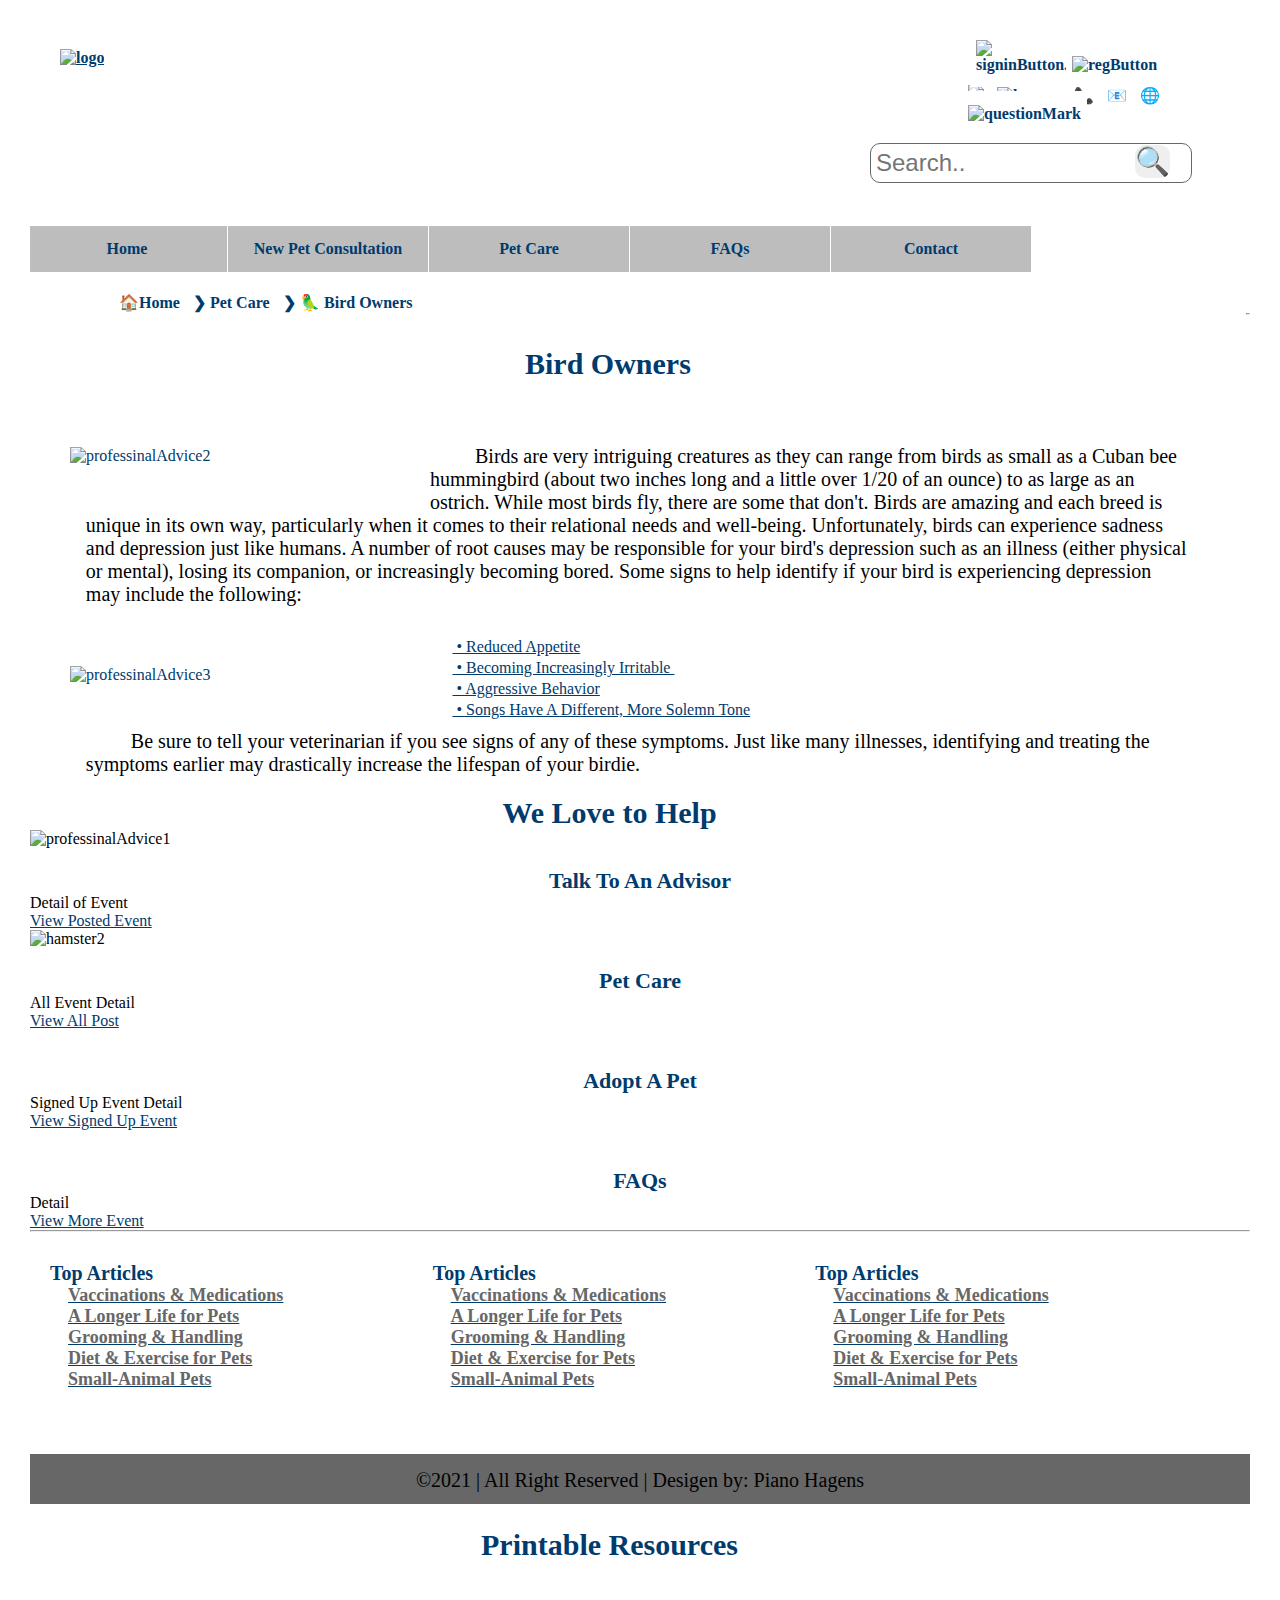
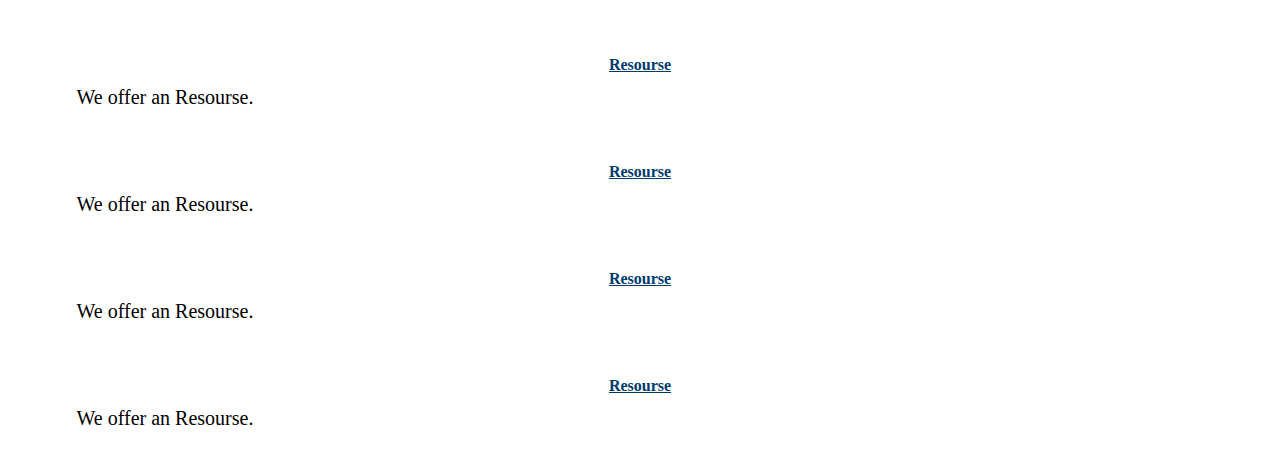
==== birdOwners.html @ 12eaa682 "C773_Task2_Passed" ====
<!doctype html>
<html>
    <head>
<!-- Begin Meta -->
<meta name="viewport" content="user-scalable=no, initial-scale=1.0, maximum-scale=1.0" />
<meta name="viewport" content="width=device-width, initial-scale=1">
<!-- End Meta -->
        <title>Paradigm Pet Professionals</title>
        
 <!-- Start script -->
<!-- 4 Box  -->
<script src="https://ajax.googleapis.com/ajax/libs/jquery/3.4.1/jquery.min.js"></script>
<script type="text/javascript" src="js/jquery.floating-social-share.js"></script>
<script type="text/javascript" src="js/showSlides.js"></script>
<script type="text/javascript" src="js/sorting.js"></script> 
	<!-- jQuery (required) -->



<!-- End script -->      
        
        
<!----- Begin Styles --------------->
<link rel="stylesheet" href="style.css" type="text/css" media="all" />
<link rel="stylesheet" href="css/myboxes.css" type="text/css" media="all" />
<link rel="stylesheet" href="css/mythumbnails.css" type="text/css" media="all" />
<link rel="stylesheet" href="css/showSlides.css" type="text/css" media="all" />
<link rel="stylesheet" href="css/sortmy4boxes.css" type="text/css" media="all">
<link rel="stylesheet" href="//netdna.bootstrapcdn.com/font-awesome/3.2.1/css/font-awesome.css" >
<link rel="stylesheet" href="css/jquery.floating-social-share.min.css" type="text/css" />

<!----- End Styles --------------->
        
</head>
    
    <!----- End head --------------->

    
<body>
     <!----- Begin Header --------------->
<div id="header1" class="rows1">    
<h1 id="logo"><a href="index.html"><img class="logo" src="images/logo.png" alt="logo" ></a></h1>    
<div id="quicklinks">
<ul id="uslinks"> 
        <li class="utiliIcon"><a href="#"><img class="utiliIcon" src="images/signinButton.png" alt="signinButton.png" ></a></li>
    <li class="utiliIcon"><a href="#"><img class="utiliIcon" src="images/regButton.png" alt="regButton" ></a></li>
</ul>   

</div>
    
    <div id="iconLinks">
     <ul id="iconLinks">
 <li class="iconLinks"><a href="index.html"><img class="utiliIcon" src="images/homeIcon.png" ></a></li>
    <li class="iconLinks"><a href="https://goo.gl/maps/FLD3CZ2jm3dvwxp96"><img class="locator" src="images/locator.png" alt="locator" ></a></li>
    <li class="iconLinks"><a href="contact.html">&#128222;</a></li>
    <li class="iconLinks"><a href="contact.html">&#128231;</a></li>
    <li class="iconLinks"><a href="index.html">&#127760;</a></li>
    <li class="iconLinks"><a href="faqs.html"><img class="questionMark" src="images/questionMark.png" alt="questionMark" ></a></li> 
</ul>
    </div>
    
  <div class="search-container">
    <form action="/action_page.php">
      <input type="text" placeholder="Search.." name="search">
      <button type="submit">&#128269;</button>
    </form>
  </div>
        
</div>
    <!----- End Header --------------->        
        
<!----- Begin Navigation --------------->
<div id="container"  class="nav">
<ul id="myNav" class="rows2">
  <li><a href="index.html">Home</a></li>
  <li><a href="newPetConsultation.html">New Pet Consultation</a></li>
  <li class="dropdown">
    <a href="petCare.html" class="dropbtn">Pet Care</a>
    <ul class="dropdown-content">
      <li class="dropdownLi"><a href="catOwners.html">Cat Owners</a></li>
      <li class="dropdownLi"><a href="dogOwners.html">Dog Owners</a></li>
      <li class="dropdownLi"><a href="birdOwners.html">Bird Owners</a></li>
      <li class="dropdownLi"><a href="fishOwners.html">Fish Owners</a></li>
      <li class="dropdownLi"><a href="small-AnimalOwners.html">Small-Animal Owners</a></li>
    </ul>
  </li>
  <li><a href="faqs.html">FAQs</a></li>
  <li><a href="contact.html">Contact</a></li>
</ul>
</div>
<!----- End Navigation --------------->
    

    
<!----- Begin Breadcrumb Navigation --------------->
<ul class="breadcrumb">
  <li class="breadcrumbCurrent"><a href="index.html">&#127968;Home</a></li> 
  <li class="breadcrumbCurrent"><a href="petCare.html" class="dropbtn">&#10095;  Pet Care</a> </li>
  <li class="breadcrumbCurrent"><a href="birdOwners.html">&#10095;   &#x1F99C; Bird Owners</a></li>
</ul>    
<!----- End Breadcrumb Navigation --------------->
    
    
<!----- Begin Header --------------->
 
<!-----  Start content Main ----&nbsp;-------------> <div class="content1">    
<div class="content">
<div class="contentMainPage">
    <h2>Bird  Owners</h2><br><br>

<a href="#"><img class="left-prof" src="images/bird1.png" alt="professinalAdvice2" ></a>
 
 <br><P>&nbsp;&nbsp;&nbsp;&nbsp;&nbsp;&nbsp;&nbsp;&nbsp; Birds are very intriguing creatures as they can range from birds as small as a Cuban bee hummingbird (about two inches long and a little over 1/20 of an ounce) to as large as an ostrich. While most birds fly, there are some that don't. Birds are amazing and each breed is unique in its own way, particularly when it comes to their relational needs and well-being. Unfortunately, birds can experience sadness and depression just like humans. A number of root causes may be responsible for your bird's depression such as an illness (either physical or mental), losing its companion, or increasingly becoming bored. Some signs to help identify if your bird is experiencing depression may include the following:

</P>  

   </div>
    </div>
   
<div class="contentMainPage">
  <a href="#"><img class="left-prof" src="images/bird2.png" alt="professinalAdvice3" ></a>   
      <ul class="contentLi">
        <ol class="contentLi">&nbsp;&nbsp;&nbsp;&nbsp;&nbsp;<a href="#"> •	Reduced Appetite</a></ol>
        <ol class="contentLi">&nbsp;&nbsp;&nbsp;&nbsp;&nbsp;<a href="#"> •	Becoming Increasingly Irritable &#65039; </a></ol>
        <ol class="contentLi">&nbsp;&nbsp;&nbsp;&nbsp;&nbsp;<a href="#"> •	Aggressive Behavior</a></ol>
        <ol class="contentLi">&nbsp;&nbsp;&nbsp;&nbsp;&nbsp;<a href="#">	•	Songs Have A Different, More Solemn Tone</a></ol>
    
    </ul>     
    
<p>&nbsp;&nbsp;&nbsp;&nbsp;&nbsp;&nbsp;&nbsp;&nbsp; Be sure to tell your veterinarian if you see signs of any of these symptoms. Just like many illnesses, identifying and treating the symptoms earlier may drastically increase the lifespan of your birdie.</p>
<!----- End Main content ---------------> 

</div>  
</div>  
 <hr> 
<h2 class="title">We Love to Help</h2>
    
<!--START my4boxes Page -->
    
<!----- Begin box4Container --------------->
 <div class="box4Container clearfix4box"> <!--box4Container clearfix4box -->
    
<div class="overflow_hidden">
				<div class="gallery-list">
                    

					<!-- my4boxes_block -->
				<div class="projects">	   					 
							<div class="img_block element" ><!-- my4boxes_item 1 -->   
								<div class="hover_img">
									<img class="portf_img" src="images/professinalAdvice1.png" alt="professinalAdvice1" />
									<div class="item_description">
										<h3>Talk To An Advisor</h3>
                                        <h7>Detail of Event</h7></div>									
							             <span class="my4boxes_link"><a href="newPetConsultation.html">View Posted Event</a></span>                                    
								</div>
							</div><!-- my4boxes_item 1 --> 
						 						 
							<div class="img_block element" ><!-- my4boxes_item 2 -->   
								<div class="hover_img">
									<img class="portf_img" src="images/hamster2.png" alt="hamster2" />
									<div class="item_description">
										<h3>Pet Care</h3> 
										<h7>All Event Detail</h7></div>									
									<span class="my4boxes_link"><a href="petCare.html">View All Post</a></span>
								</div>
							</div><!-- my4boxes_item 2 --> 
						 						 
							<div class="img_block element" > <!-- my4boxes_item 3 -->   
								<div class="hover_img">
									<img class="portf_img" src="images/cat5.png" alt="" />
									<div class="item_description">
										<h3>Adopt A Pet</h3>
										<h7>Signed Up Event Detail</h7></div>
									<span class="my4boxes_link"><a href="contact.html">View Signed Up Event</a></span>

								</div>							
                                </div><!-- my4boxes_item 3 -->  
						 						 
							<div class="img_block element" > <!-- my4boxes_item 4 -->   
								<div class="hover_img">
									<img class="portf_img" src="images/dog3.png" alt="" />
									<div class="item_description">
										<h3>FAQs</h3>
										<h7>Detail</h7></div>
									<span class="my4boxes_link"><a href="faqs.html">View More Event</a></span>
								</div>
							</div><!-- my4boxes_item 4 -->
					</div>   
					<!-- //my4boxes_block -->   
				</div>
			</div>
	</div> 
    
  <!--box4Container clearfix4box -->
<!--------------------END box4Container ------------------------------->    
<!------------------ END my4boxes Page ---------------------------->        
<hr>
    
<div class="pageWidgets">
    
        
<div class="widget">
 <!-----  Begin topArticles --------------->     
<div class="pageWidget" >
    <ul class="topArticlesUL">
    <h4 class="title">Top Articles</h4>        
    <ol class="contentLi"><a href=""><h5> Vaccinations & Medications</h5></a></ol>
    <ol class="contentLi"><a href=""><h5> A Longer Life for Pets</h5></a></ol>
    <ol class="contentLi"><a href=""><h5> Grooming & Handling</h5></a></ol>
    <ol class="contentLi"><a href=""><h5> Diet & Exercise for Pets</h5></a></ol>
    <ol class="contentLi"><a href=""><h5> Small-Animal Pets</h5></a></ol>  
    
    </ul>
    
</div> 
  <!-----  End 1 ------------------> 
 <div class="pageWidget">
       <ul class="topArticlesUL">
    <h4 class="title">Top Articles</h4>        
    <ol class="contentLi"><a href=""><h5> Vaccinations & Medications</h5></a></ol>
    <ol class="contentLi"><a href=""><h5> A Longer Life for Pets</h5></a></ol>
    <ol class="contentLi"><a href=""><h5> Grooming & Handling</h5></a></ol>
    <ol class="contentLi"><a href=""><h5> Diet & Exercise for Pets</h5></a></ol>
    <ol class="contentLi"><a href=""><h5> Small-Animal Pets</h5></a></ol>  
    
    </ul> 
 </div>       
  <!-----  End 2 ------------------> 
 <div class="pageWidget">
        <ul class="topArticlesUL">
    <h4 class="title">Top Articles</h4>        
    <ol class="contentLi"><a href=""><h5> Vaccinations & Medications</h5></a></ol>
    <ol class="contentLi"><a href=""><h5> A Longer Life for Pets</h5></a></ol>
    <ol class="contentLi"><a href=""><h5> Grooming & Handling</h5></a></ol>
    <ol class="contentLi"><a href=""><h5> Diet & Exercise for Pets</h5></a></ol>
    <ol class="contentLi"><a href=""><h5> Small-Animal Pets</h5></a></ol>  
    
    </ul>
 </div>
  <!-----  End 3 ------------------>       
</div>   
    
</div>
    
<script>
var acc = document.getElementsByClassName("accordion");
var i;

for (i = 0; i < acc.length; i++) {
  acc[i].addEventListener("click", function() {
    this.classList.toggle("active");
    var panel = this.nextElementSibling;
    if (panel.style.display === "block") {
      panel.style.display = "none";
    } else {
      panel.style.display = "block";
    }
  });
}
    
function myFunction() {
  var dots = document.getElementById("dots");
  var moreText = document.getElementById("more");
  var btnText = document.getElementById("myBtn");

  if (dots.style.display === "none") {
    dots.style.display = "inline";
    btnText.innerHTML = "Read more"; 
    moreText.style.display = "none";
  } else {
    dots.style.display = "none";
    btnText.innerHTML = "Read less"; 
    moreText.style.display = "inline";
  }
}    
</script>
 
 <script type="text/javascript" src="https://code.jquery.com/jquery-latest.min.js"></script>
    
<script type="text/javascript" src="js/jquery.floating-social-share.min.js"></script>
<script>
  $("body").floatingSocialShare({
    buttons: [
      "facebook", "linkedin", "pinterest", "reddit", 
      "telegram", "tumblr", "twitter", "viber", "vk", "whatsapp"
    ],
    text: "share with: ",
    url: "https://github.com/ozdemirburak/jquery-floating-social-share"
  });
</script>  
</body>
    
    
        <!----- End Footer --------------->
<div id="footer">
<p>&copy;2021     |    All Right Reserved | Desigen by: Piano Hagens </p>   
</div>
    <!----- End footer --------------->
    <h2 class="title">Printable Resources</h2>
<div class="infoSection">
    
    <div class='thumbnails_wrap'>
<div class='thumbnails_item'>
<a href="#"><img alt='' src='images/sickdog1.png'></a>
<h3><a href="">Resourse</a></h3>
<p>
We offer an Resourse.
</p>
</div>
    
<div class='thumbnails_item'>
<a href="#"><img alt='' src='images/sickcat1.png'></a>
<h3><a href="">Resourse</a></h3>
<p>
We offer an Resourse.
</p>
</div>
<div class='thumbnails_item'>
<a href="#"><img alt='' src='images/sickbird1.png'></a>
<h3><a href="">Resourse</a></h3>
<p>
We offer an Resourse.
</p>
</div>
<div class='thumbnails_item'>
<a href="#"><img alt='' src='images/allpat1.png'></a>
<h3><a href="">Resourse</a></h3>
<p>
We offer an Resourse.
</p>
</div>
        
 <!----------------------------------------- End Resourse row 1 ----------------------------------------->       

    </div>
<!----------------------------------------- End thumbnails_wrap ----------------------------------------->
    
    </div>
    

</html>
---- style.css ----
@charset "UTF-8";
/* CSS Document */
/*
Theme Name: Volunteers At Lowell
Author: Piano Hagens
Author URI: 
Description: The owners of Paradigm Pet Professionals are looking for a site that is easy to navigate and makes the content readable and easy to understand. 
Place holder source: http://fpoimg.com/1045x576?text=image 1&bg_color=BDBDBD" style="width:100%"
tags: &#128062; 
Version: 0.07_07/05/2021
*/

* { margin: 0; padding: 0; box-sizing: border-box; }

html {
	
	}

body {
    font-family:cursive;
    margin: 10px auto;
    width: 100%;
    max-width: 1220px;
	}
div#wrapper {
    background-color: red;
}
h1 {
    color: #003B6D;
	font-size: 26px;
	}
	
h2 {
    margin-top: 24px;
    float: none;
    color: #003B6D;
    word-break: keep-all;
    width: 95%;
    text-align: center;
    font-size: 30px;
}
h2.title {
}
	
h3 {
    color: #003B6D;
	font-size: 22px;
    padding-top: 20px;
    text-align: center;
	}
h4 {
    color: #003B6D;
	font-size: 20px;
    padding-top: 10px;
    text-align: left;    
}
h5 {
    color: #676767;
	font-size: 18px;
    text-align: left;
    
}
	
p {
	font-size: 20px;
    padding: 10px;
    margin-left: 3%;
    margin-right: 3%;
	}
a {
	font-size: 16px;
    color: #003B6D;
	}
	
a:hover, li:hover, ul:hover, hr {
	color: 	#6699CC;
	}
li {
    list-style-type: none;
    font-size: 16px;
}
ol.contentLi {
    list-style-type:decimal;
    font-size: 18px;
    text-indent:inherit;
    padding-left: 1em;
}
/********************** #header1 ***************************/
#header1 {
    margin-top: 0;
    height: 200px;
	position: relative;
	}
    #logo
    {
    position: absolute;    
    top: 30px;
    left: 30px;
    }
    div#quicklinks{
    height: 60px;
    position: absolute;
    top: 30px;
    right: 20px;
    width:300px;
    z-index: 99;
    }

ul#uslinks{  
    float: right;
    width: 250px;
}
ul#uslinks li.utiliIcon{ 
    background-color: white;
    display: inline;
    margin-left: -10px;
}
li img.utiliIcon{
max-width: 90px;
display: inline-block;
}

 div#iconLinks{
    height: 60px;
    position: absolute;
    top: 75px;
    right: 35px;
    width:250px;
    }
ul#iconLinks{    
    float: right;
    width: 250px;
}
ul#iconLinks li.iconLinks{
    background-color: white;
    display: inline;
}
ul#iconLinks li a:hover{
    font-size: 32px;
    opacity: .9;
}
ul#iconLinks li img:hover{
    opacity: .9;
    width: 35px;
}
li img.iconLinks{
max-width: 20px;
display: inline-block;
}

.buttonlink{
    position: absolute;
    top: 60px;
    right: 30px;
    width: 350px;
    padding:10px;
}

.buttonlink img.links {
    max-width: 100%
}
.donationButton{
  position: absolute;
  top: 61%;
  right: 4%;
  width: 40%;
  transition: 0.6s ease;
  border-radius: 10px;
  z-index: 9999;
}
.donationButton img:hover{
    width: 55%;
}
.needAppt{
  position: absolute;
  top: 35%;
  right: 15%;
  width: 200px;
  border-radius: 10px;
  z-index: 9999;    
}
.needAppt img:hover{
    opacity: .66;
}
/*
h6, h7{
    //padding-top: 30px;
}
*/
/********************** nav ******** 
.nav .current{
    background-color: #6699cc;
}*******************/
li.active, .current:hover {
  background-color: #676767;
  color: white;
}
ul.breadcrumb li.breadcrumbCurrent a{
  color: #003B6D;
}
ul#myNav{
    width: 100%;
    max-width: 1200px;
    height: 50px;
    clear: both; 
    margin-block-end: 1em;
    margin-block-start: 1em;
    overflow: hidden;
}
li {
    margin-left: -3px;
    width: 200px; 
    background-color: #BDBDBD;
    list-style-type: none;
    display: inline-block; 
    padding: 14px 6px; 
    text-align: center;
}    
li:hover{
    background-color: #BDBDBD;     
    }
li a{
        color: #003B6D;
        text-decoration: none;        
        font-weight: bold;
    }

ul.dropdown-content {
    z-index: 999;
    margin-top: 12px;
    position: absolute;
    width: 200px; 
    display: none;
    
}   
ul.dropdown-content li{
    width: 200px; 
    border-top: 1px solid #003B6D;
    margin-left: -12px;  
    }   
ul.dropdown-content li:hover{
       background-color: #BDBDBD; 
    }
ul.dropdown-content li a.dropbtn {
    display: inline-block;
    color: #BDBDBD;
    text-align: center;
    padding: 14px 16px;
    text-decoration: none;
}    
 li.dropdown:hover ul.dropdown-content {
    display: block;
}
/******************* Breadcrumb Pagination ******************************/

ul.breadcrumb {
  margin-left: 80px;
  padding: 0 6px;
  list-style: none;
    
    
}
ul.breadcrumb li.breadcrumbCurrent {
  display: inline;
  font-size: 18px;
  background-color: white;
}
ul.breadcrumb li a {
  color: #6699cc;
  text-decoration: none;
}
ul.breadcrumb li a:hover, .icon:hover{
  color: #003B6D;
  text-decoration: underline;
}
.icon{
    font-size: 20px;
    color: #676767;
}


/******************** section1 *****************************/
.content1{
    
}
.content2{
    width: 1220px;
    max-width: 980px;
}
.contentMain{
    margin: 10px;
    padding: 30x;
    width: 65%;
    float: left;
}
.contentMainPage{
    
    margin: 10px;
    padding: 30x;
    width: 98%;
    float: left;
}

	
img.left-prof {
    float: left;
    padding: 10px;
    margin: 10px;
}
img.right-prof{ 
    float: right;
}
.contentMainPage img, .contentMainPage img{
   width: 350px;
    max-width: 100%;
    margin: 20px;
}
.widget .topArticles {
    margin: 10px;
    padding: 30x;
    width: 25%;
    float: left;
    height: 930px;
    border-left: 1px solid #6699cc;
}

.topArticleUL ol{
    padding-left: 2em;
}
.pageWidgets{
    width: 98%;
    clear: both;
}
.pageWidget{
    width: 30%;
    padding: 10px;
    margin: 10px;
    height: 200px;
    display: inline-grid;
}

#more {display: none;}
b{
    color: #6699cc;
}
/******************Footer ***************************/
#footer{
    width: 100%;
    height: 50px;
    clear: both;    
    margin: 2px auto;
    padding: 5px;
    overflow: hidden;
    background-color: #676767;
    text-align: center;
}
.infoSection{
    margin-top: 50px;
}

/*************************************************/
.search-container {
    height: 60px;
    position: absolute;
    top: 125px;
    right: 80px;
    width:300px;    
}

.search-container input[type=text] {
  padding: 5px;
  margin-top: 8px;
  font-size: 24px;
  border: 1px solid #676767;
  border-radius: 10px;
}

.search-container button {
  border-radius: 10px;
  position: absolute;
  top: 2px;
  right: .1px;
  float: right;
  margin-top: 8px;
  font-size: 28px;
  border: none;
  cursor: pointer;
}
.search-container button:hover {
  opacity: .6;
}
#accord1{
    margin-top: 60px;
}
.accordion {
  margin-left: 20px;
  font-family:cursive;
  text-decoration: underline;
  color: #6699cc;
  cursor: pointer;
  padding: 10px;
  border: none;
  text-align: left;
  outline: none;
  font-size: 18px;
  transition: 0.4s;
}

.active, .accordion:hover {
  color: #003B6D;
}

.panel{
  padding: 0 18px;
  display: none;
  overflow: hidden;
}

/******************** Contact Form *****************************/
.contactForm input[type=text], select, password, textarea, input[type=number], .userLoginForm input[type=text] {
  width: 100%;
  padding: 10px;
  border: 1px solid #ccc;
  border-radius: 4px;
  box-sizing: border-box;
  margin-top: 6px;
  margin-bottom: 16px;
  resize: vertical;
  font-family:cursive;
}

.contactForm input[type=submit]{
  background-color: #003B6D;
  color: white;
  padding: 12px 20px;
  border: none;
  border-radius: 4px;
  cursor: pointer;
}

.contactForm button, .userLoginForm button {
align-content: center;
  font-family:cursive;
    font-weight: bold;
  background-color: #003B6D;
    font-size: 20px;
  color: white;
  padding: 12px 16px;
  border: none;
  border-radius: 4px;
  cursor: pointer;
    width: 100%;
}
.contactForm button:hover, .userLoginForm button:hover, b.cancelbtn:hover {
  background-color: #676767;
}

.contactForm, .userLoginForm {
  width: 50%;
  margin: auto;
  border-radius: 5px;
  padding: 20px;
}
.petInfo{
    text-align: center;
    background-color: #6699cc;
    width: 100%;
    color: #003B6D;
    padding: 8px;
}
.userSignIn {
    max-width: 100%;
}
.userSignIn img{
    max-width: 100px;
}
b.cancelbtn{
    float: right;
    color: #6699cc;
    width: 50px;
    text-decoration: underline;
}

/********** Input fields User Login Form*************/

/*************************************************/
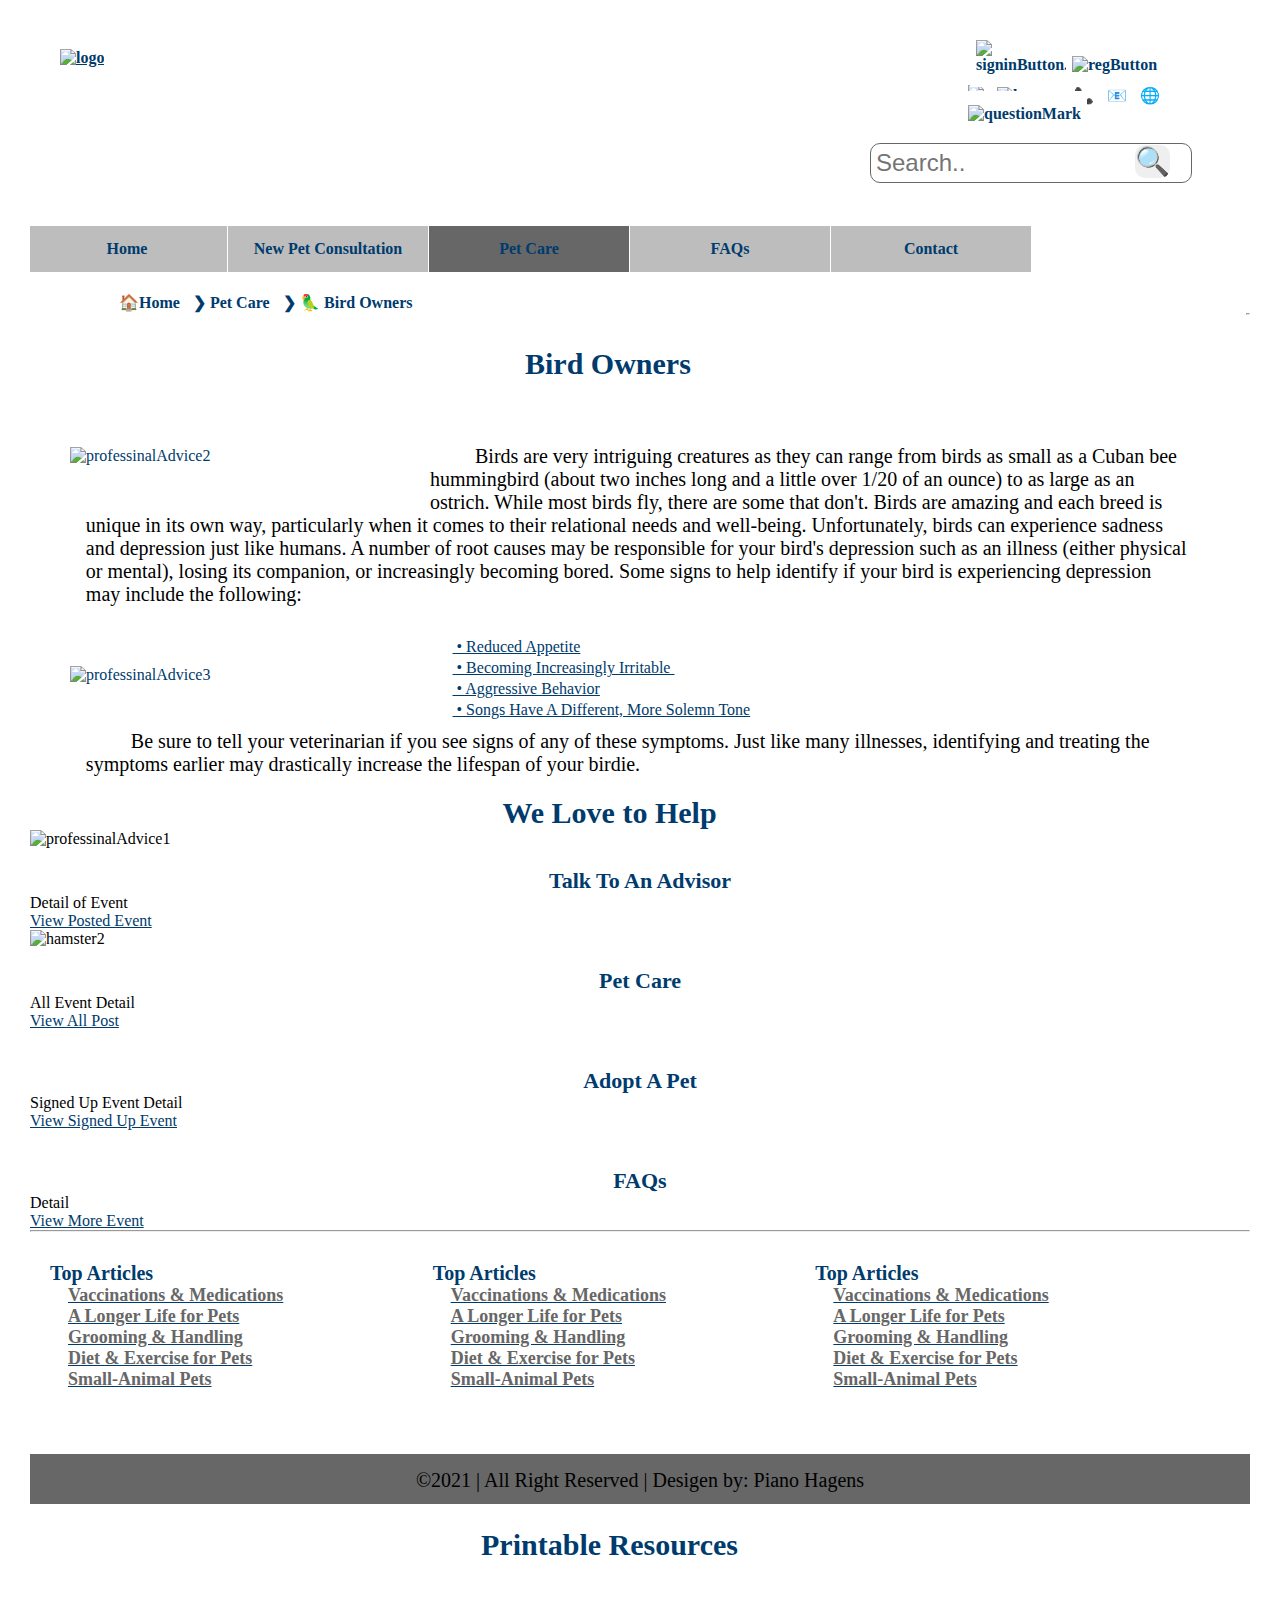
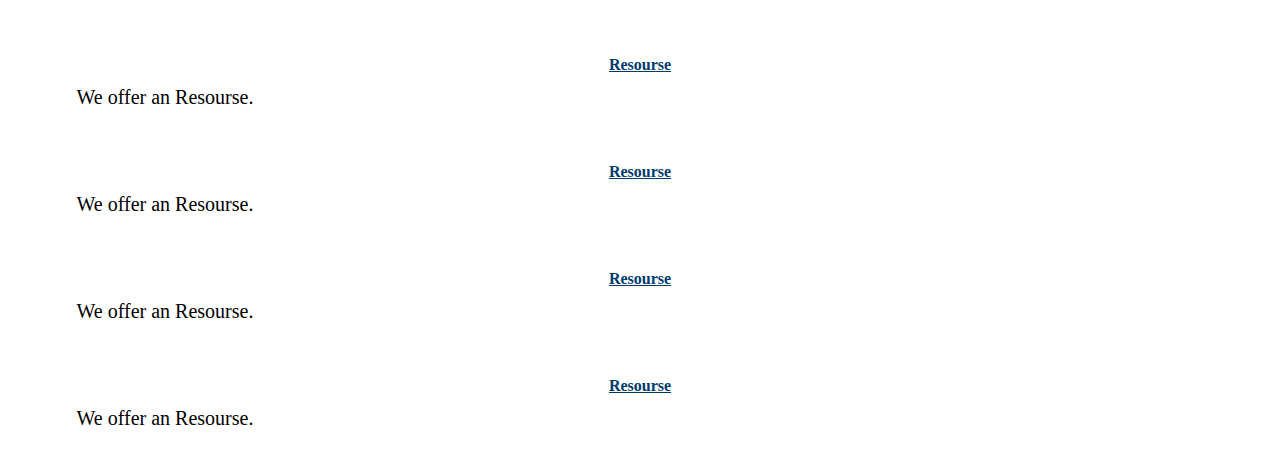
==== commit 32e21ebf: "Update Page Nav" ====
--- a/birdOwners.html
+++ b/birdOwners.html
@@ -74,7 +74,7 @@
 <ul id="myNav" class="rows2">
   <li><a href="index.html">Home</a></li>
   <li><a href="newPetConsultation.html">New Pet Consultation</a></li>
-  <li class="dropdown">
+  <li class="dropdown current active">
     <a href="petCare.html" class="dropbtn">Pet Care</a>
     <ul class="dropdown-content">
       <li class="dropdownLi"><a href="catOwners.html">Cat Owners</a></li>
